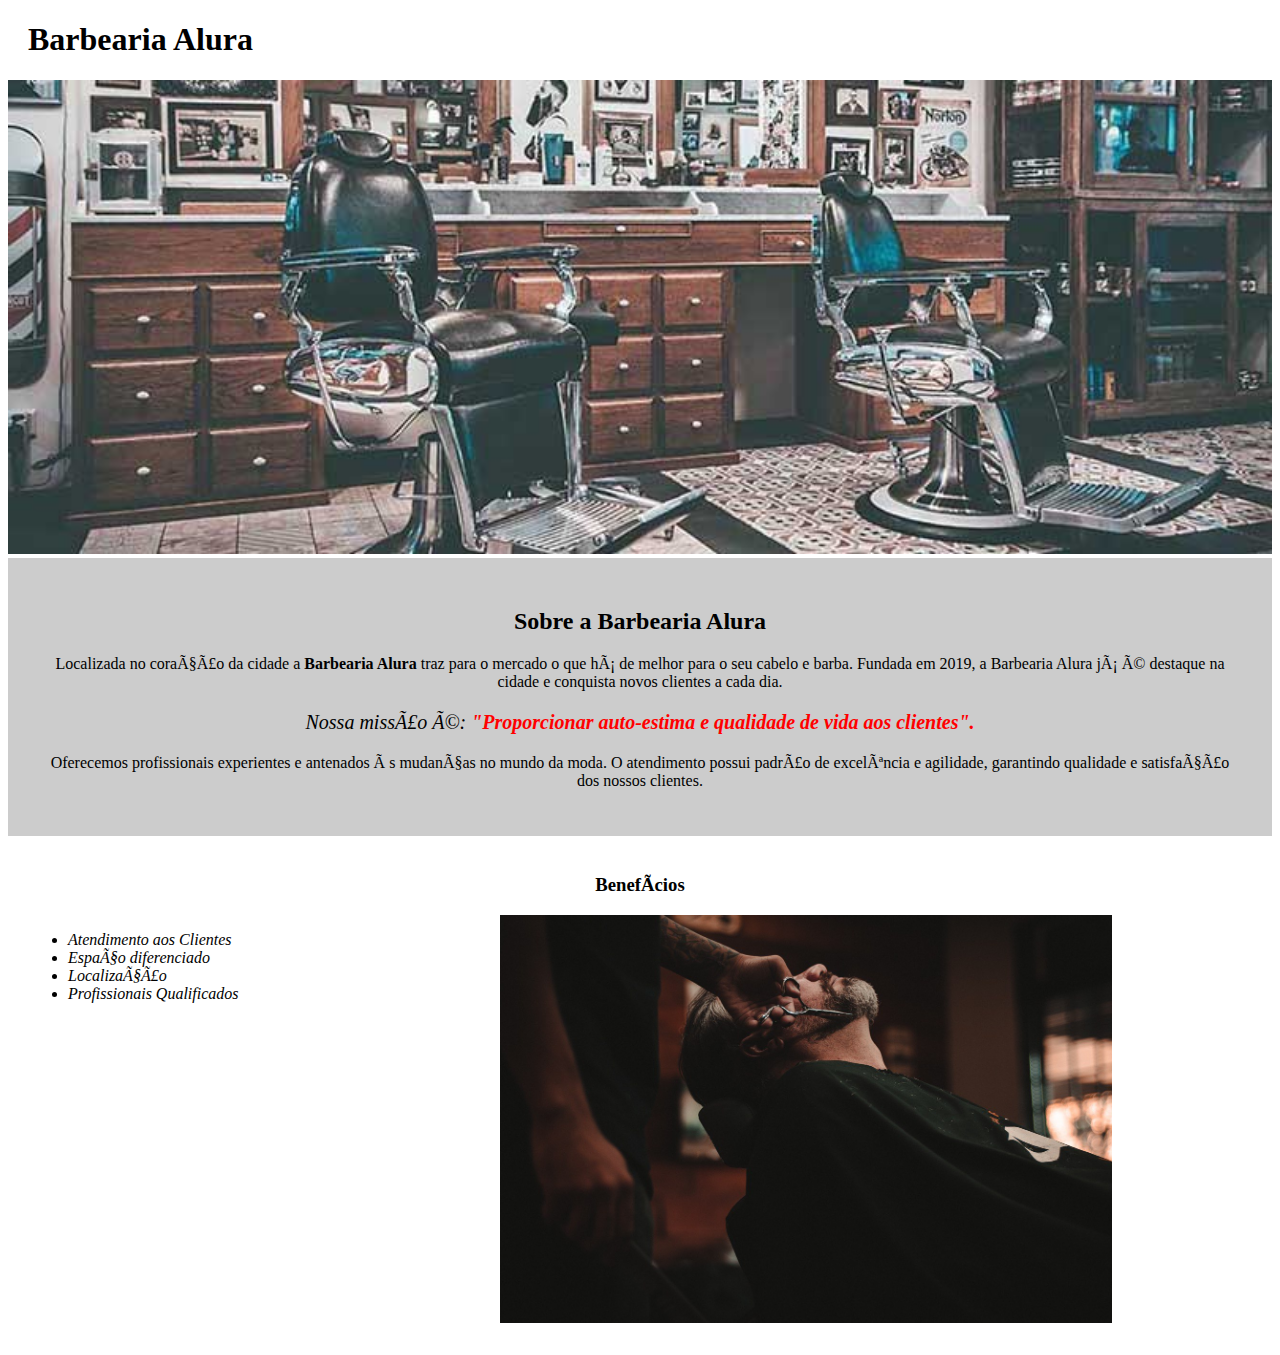
==== index.html @ a7f2b556 "Feito as atividades da parte 1" ====
<!DOCTYPE html>
<!--Mostra para o navegador que está sendo utilizado o HTML5-->
<html lang = "pt-br">
    <!-- lang define o idioma da página -->
    <head>
    <!--head define informações da página-->

        <meta charset = "UFT-8">
        <!--charset aponta o navegador que está sendo utilizado um dicinário com  acentos, cedilha etc-->
        <title>Barbearia Alura</title>
        <!-- Titulo da página que aparece na aba do navegador-->
        <link rel="stylesheet" href="style.css">
        <!-- mostra o caminho do arquivo css-->
    </head>    

    <body>
    <!-- body define o corpo de conteúdo da página-->

        <header>
            <h1 class="tituloPrincipal">Barbearia Alura</h1>
        </header>    
        <!-- cabeçalho da página -->
        
        <img src="banner.jpg" id="banner">
        <!--tag para adicionar imagem-->
        <div class="principal">
            <h2 class="tituloCentralizado">Sobre a Barbearia Alura</h2>
            <p>Localizada no coração da cidade a <strong>Barbearia Alura</strong> traz para o mercado o que há de melhor para o seu cabelo e barba. Fundada em 2019, a Barbearia Alura já é destaque na cidade e conquista novos clientes a cada dia.</p>

            <p id="missao"><em>Nossa missão é: <strong>"Proporcionar auto-estima e qualidade de vida aos clientes".</strong></em></p>
            <!--id identificador unico de uma tag-->

            <p>Oferecemos profissionais experientes e antenados às mudanças no mundo da moda. O atendimento possui padrão de excelência e agilidade, garantindo qualidade e satisfação dos nossos clientes.</p>   
        </div>

        <div class="beneficios">
            <h3 class="tituloCentralizado">Benefícios</h3>
            <ul>
                <li class="itens">Atendimento aos Clientes</li>
                <li class="itens">Espaço diferenciado</li>
                <li class="itens">Localização</li>
                <li class="itens">Profissionais Qualificados</li>
                <!--list item // class -> identificador que pode ser utilizado em mais de uma tag -->
            </ul>
            <!--lista nao ordenada-->
            <img src="beneficios.jpg" class="imagemBeneficios">
        </div>
    </body>

</html>
---- style.css ----
body {
    background: #FFFFFF;
}

/* # referencia o id*/
#banner {
    width: 100%;
    /*altera a altura*/
}
.tituloPrincipal {
    padding-left: 20px;
}
/*o ponto referencia uma class*/
.principal {
    background: #CCCCCC;
    /*muda a cor de fundo*/   
    padding: 30px;
    /*espaçamento interno*/
}
.tituloCentralizado {
    text-align: center;
    /*alinhamento de texto*/
}

p {
    text-align: center;
}

#missao {
    font-size: 20px;
}

em strong {
    color: #FF0000; /*red ou rgb(0,0,255)*/
    /*muda a cor do texto*/
}

.itens {
    font-style: italic;
}

.beneficios {
    background: #FFFFFF;
    padding: 20px;
}

ul {
    display: inline-block;
    vertical-align: top;
    width: 20%;
    margin-right: 15%;
}

.imagemBeneficios {
    width: 50%;
}
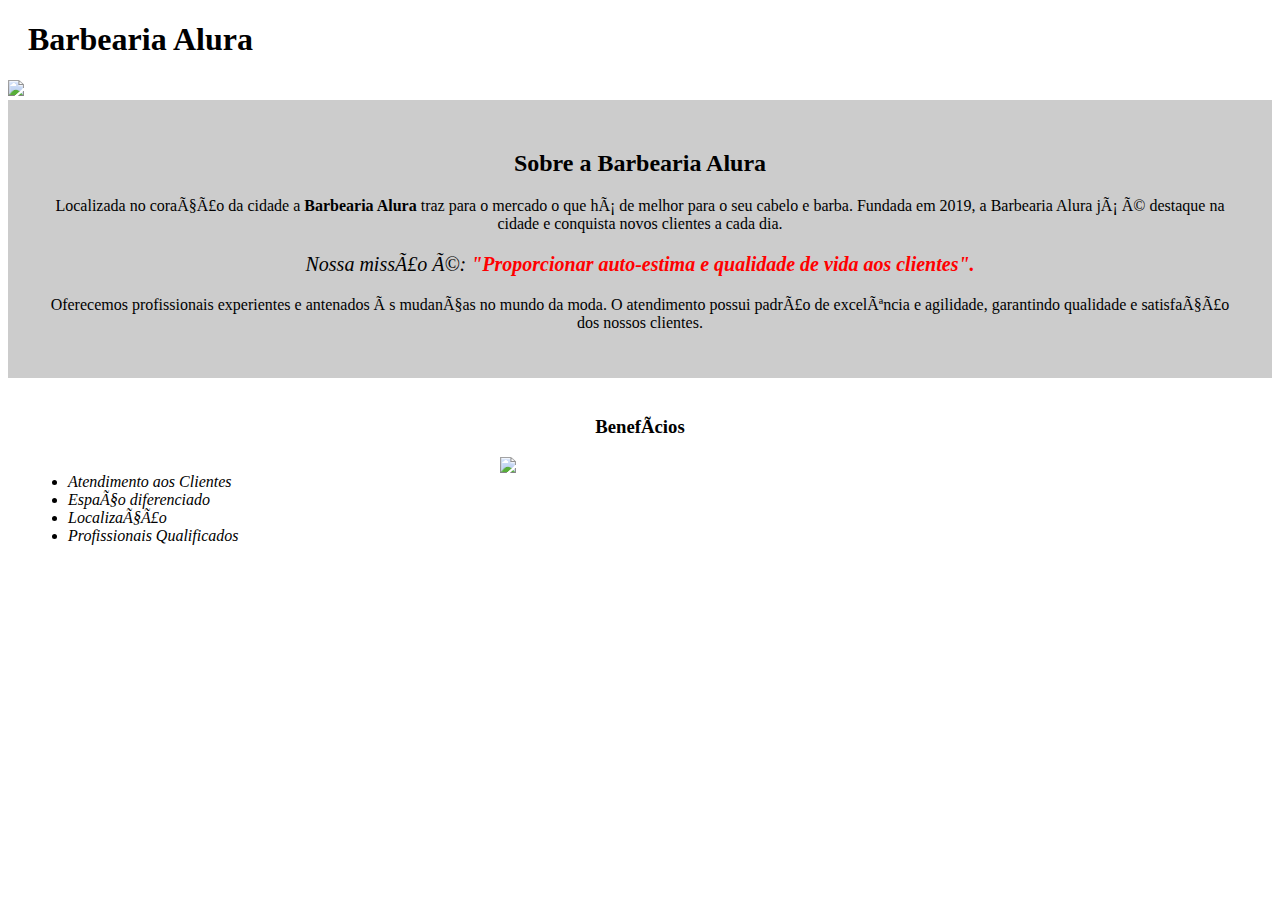
==== commit 6d9598c2: "Feito a página de contato" ====
--- a/index.html
+++ b/index.html
@@ -9,7 +9,7 @@
         <!--charset aponta o navegador que está sendo utilizado um dicinário com  acentos, cedilha etc-->
         <title>Barbearia Alura</title>
         <!-- Titulo da página que aparece na aba do navegador-->
-        <link rel="stylesheet" href="style.css">
+        <link rel="stylesheet" href="styleHome.css">
         <!-- mostra o caminho do arquivo css-->
     </head>    
 
@@ -32,7 +32,8 @@
 
             <p>Oferecemos profissionais experientes e antenados às mudanças no mundo da moda. O atendimento possui padrão de excelência e agilidade, garantindo qualidade e satisfação dos nossos clientes.</p>   
         </div>
-
+        <!-- tag para indicar a divisao de conteúdo-->
+        
         <div class="beneficios">
             <h3 class="tituloCentralizado">Benefícios</h3>
             <ul>
--- a/styleHome.css
+++ b/styleHome.css
@@ -0,0 +1,59 @@
+body {
+    background: #FFFFFF;
+}
+
+/* # referencia o id*/
+#banner {
+    width: 100%;
+    /*altera a altura*/
+}
+.tituloPrincipal {
+    padding-left: 20px;
+}
+/*o ponto referencia uma class*/
+.principal {
+    background: #CCCCCC;
+    /*muda a cor de fundo*/   
+    padding: 30px;
+    /*espaçamento interno*/
+}
+.tituloCentralizado {
+    text-align: center;
+    /*alinhamento de texto*/
+}
+
+p {
+    text-align: center;
+}
+
+#missao {
+    font-size: 20px;
+}
+
+em strong {
+    color: #FF0000; /*red ou rgb(0,0,255)*/
+    /*muda a cor do texto*/
+}
+
+.itens {
+    font-style: italic;
+    /*modifica a fonte*/
+}
+
+.beneficios {
+    background: #FFFFFF;
+    padding: 20px;
+}
+
+ul {
+    display: inline-block;
+    /*muda o estilo de quebra de linha*/
+    vertical-align: top;
+    width: 20%;
+    margin-right: 15%;
+    /*modifica a margem direita*/
+}
+
+.imagemBeneficios {
+    width: 50%;
+}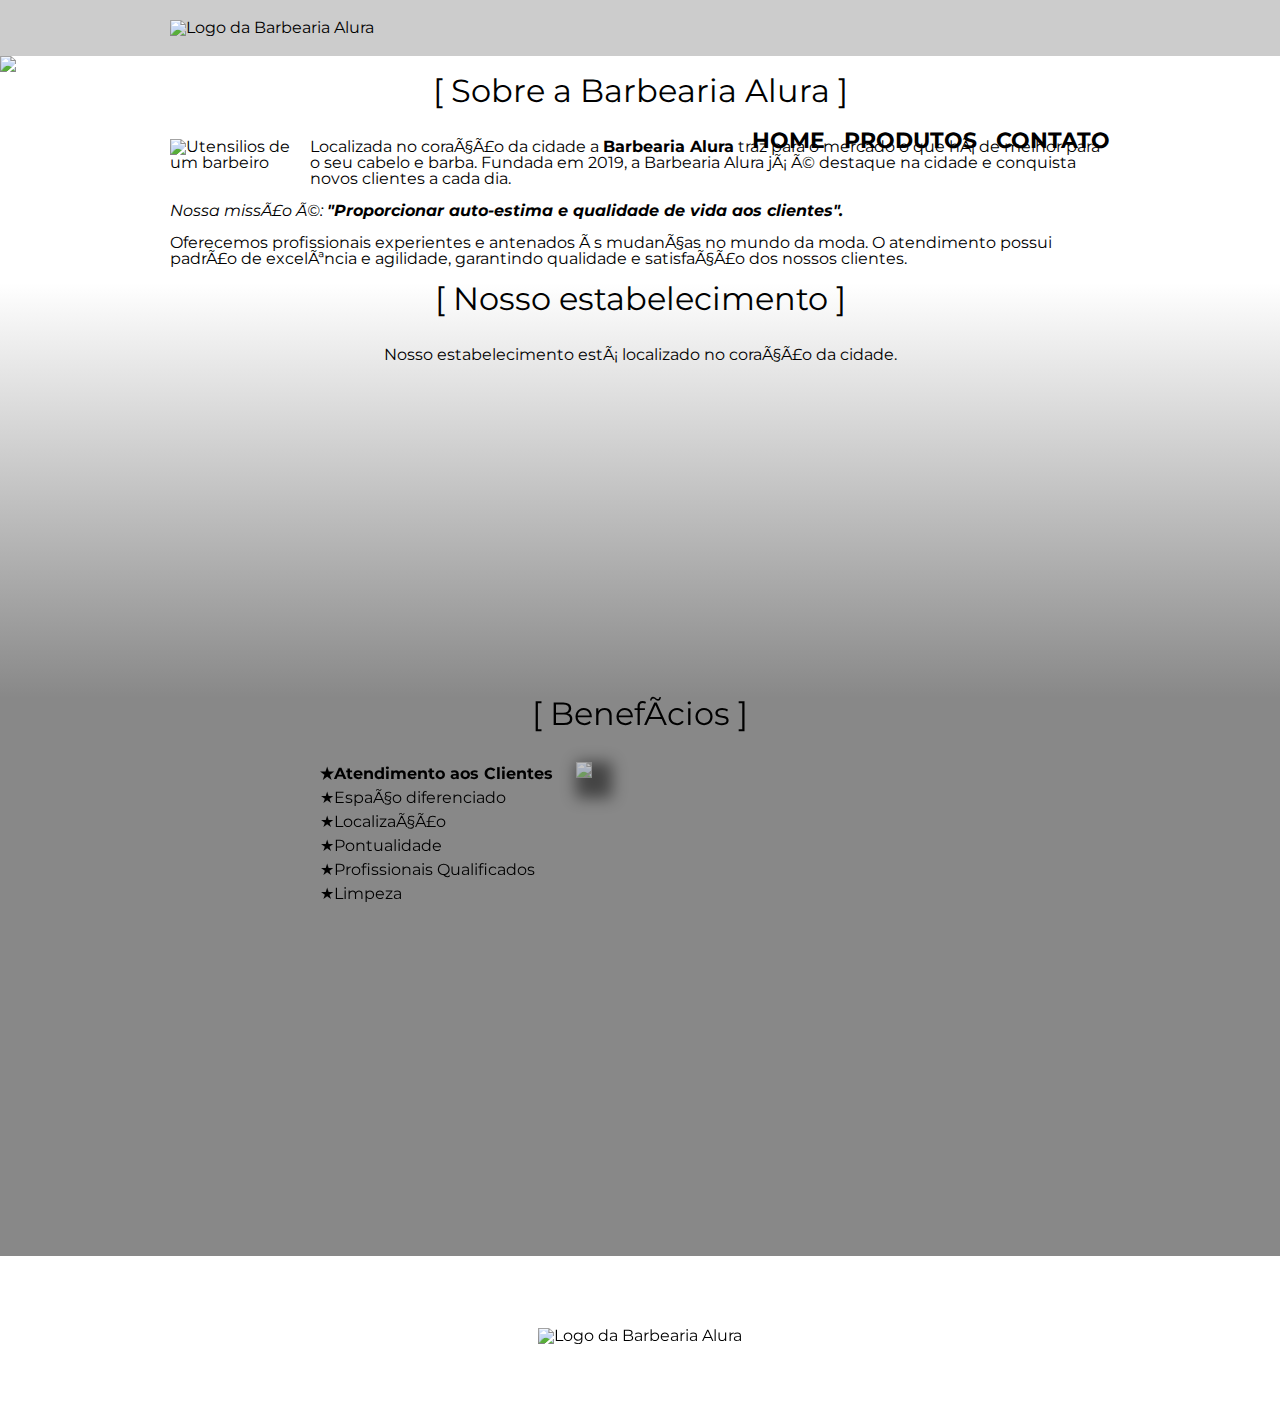
==== commit fadca953: "Página principal adaptada, parte 4" ====
--- a/index.html
+++ b/index.html
@@ -6,46 +6,95 @@
     <!--head define informações da página-->
 
         <meta charset = "UFT-8">
-        <!--charset aponta o navegador que está sendo utilizado um dicinário com  acentos, cedilha etc-->
+        <!--charset aponta o navegador que está sendo utilizado um dicionário com  acentos, cedilha etc-->
+        <meta name="viewport" content="width=device-width">
         <title>Barbearia Alura</title>
         <!-- Titulo da página que aparece na aba do navegador-->
-        <link rel="stylesheet" href="styleHome.css">
+
+        <link rel="stylesheet" href="reset.css">
+        <link rel="stylesheet" href="style.css">
+        <link rel="preconnect" href="https://fonts.googleapis.com"><link rel="preconnect" href="https://fonts.gstatic.com" crossorigin><link href="https://fonts.googleapis.com/css2?family=Montserrat&display=swap" rel="stylesheet">
         <!-- mostra o caminho do arquivo css-->
     </head>    
 
     <body>
     <!-- body define o corpo de conteúdo da página-->
 
-        <header>
-            <h1 class="tituloPrincipal">Barbearia Alura</h1>
-        </header>    
+    <header>
+        <div class="caixa">
+        <h1>
+            <img src="/imagens/logo.png" alt="Logo da Barbearia Alura">
+                                        <!--alternativa caso a imagem não carregue-->
+        </h1>
+            <nav>
+                <ul>
+                    <li><a href="index.html">Home</a></li>
+                        <!-- <a></a> tag anchor, serva para direcionar para uma página-->
+                    <li><a href="produtos.html">Produtos</a></li>
+                    <li><a href="contato.html">Contato</a></li>
+                </ul>
+            </nav>
+            <!-- tag de menu de navegacao-->
+        </div>
+    </header>
+    <!--corpo de cabeçalho da página-->
         <!-- cabeçalho da página -->
-        
-        <img src="banner.jpg" id="banner">
+        <img src="banner.jpg" class="banner">
         <!--tag para adicionar imagem-->
-        <div class="principal">
-            <h2 class="tituloCentralizado">Sobre a Barbearia Alura</h2>
-            <p>Localizada no coração da cidade a <strong>Barbearia Alura</strong> traz para o mercado o que há de melhor para o seu cabelo e barba. Fundada em 2019, a Barbearia Alura já é destaque na cidade e conquista novos clientes a cada dia.</p>
 
-            <p id="missao"><em>Nossa missão é: <strong>"Proporcionar auto-estima e qualidade de vida aos clientes".</strong></em></p>
-            <!--id identificador unico de uma tag-->
+        <main>
+            <section class="principal">
+                <h2 class="tituloPrincipal">Sobre a Barbearia Alura</h2>
 
-            <p>Oferecemos profissionais experientes e antenados às mudanças no mundo da moda. O atendimento possui padrão de excelência e agilidade, garantindo qualidade e satisfação dos nossos clientes.</p>   
-        </div>
-        <!-- tag para indicar a divisao de conteúdo-->
-        
-        <div class="beneficios">
-            <h3 class="tituloCentralizado">Benefícios</h3>
-            <ul>
-                <li class="itens">Atendimento aos Clientes</li>
-                <li class="itens">Espaço diferenciado</li>
-                <li class="itens">Localização</li>
-                <li class="itens">Profissionais Qualificados</li>
-                <!--list item // class -> identificador que pode ser utilizado em mais de uma tag -->
-            </ul>
-            <!--lista nao ordenada-->
-            <img src="beneficios.jpg" class="imagemBeneficios">
-        </div>
+                <img class="utensilios" src="/imagens/utensilios.jpg" alt="Utensilios de um barbeiro">
+
+                <p>Localizada no coração da cidade a <strong>Barbearia Alura</strong> traz para o mercado o que há de melhor para o seu cabelo e barba. Fundada em 2019, a Barbearia Alura já é destaque na cidade e conquista novos clientes a cada dia.</p>
+    
+                <p id="missao"><em>Nossa missão é: <strong>"Proporcionar auto-estima e qualidade de vida aos clientes".</strong></em></p>
+                <!--id identificador unico de uma tag-->
+    
+                <p>Oferecemos profissionais experientes e antenados às mudanças no mundo da moda. O atendimento possui padrão de excelência e agilidade, garantindo qualidade e satisfação dos nossos clientes.</p>   
+            </section>
+            <!-- tag para indicar a divisao de conteúdo-->
+            
+            <section class="mapa">
+                <h3 class="tituloPrincipal">Nosso estabelecimento</h3>
+                <p>Nosso estabelecimento está localizado no coração da cidade.</p>
+
+                <div class="mapaConteudo">
+                    <iframe src="https://www.google.com/maps/embed?pb=!1m18!1m12!1m3!1d31747.24636482263!2d-46.664049626318125!3d-23.58710817094821!2m3!1f0!2f0!3f0!3m2!1i1024!2i768!4f13.1!3m3!1m2!1s0x94ce5a2b2ed7f3a1%3A0xab35da2f5ca62674!2sAlura%20-%20Escola%20Online%20de%20Tecnologia!5e0!3m2!1spt-BR!2sbr!4v1671847593738!5m2!1spt-BR!2sbr" width=100% height="300" style="border:0;" allowfullscreen="" loading="lazy" referrerpolicy="no-referrer-when-downgrade"></iframe>
+                </div>
+            </section>
+
+            <section class="beneficios">
+                <h3 class="tituloPrincipal">Benefícios</h3>
+
+                <div class="conteudoBeneficios">
+                    <ul class="listaBeneficios">
+                        <li class="itens">Atendimento aos Clientes</li>
+                        <li class="itens">Espaço diferenciado</li>
+                        <li class="itens">Localização</li>
+                        <li class="itens">Pontualidade</li>
+                        <li class="itens">Profissionais Qualificados</li>
+                        <li class="itens">Limpeza</li>
+                        <!--list item // class -> identificador que pode ser utilizado em mais de uma tag -->
+                    </ul><img src="beneficios.jpg" class="imagemBeneficios">
+
+                    <!--lista nao ordenada-->
+                    
+                </div>
+
+                <div class="video">
+                    <iframe width=100% height="315" src="https://www.youtube.com/embed/wcVVXUV0YUY" frameborder="0" allow="accelerometer; autoplay; encrypted-media; gyroscope; picture-in-picture" allowfullscreen></iframe>
+                </div>
+            </section>
+        </main>
+
+        <footer>
+            <img src="/imagens/logo-branco.png" alt="Logo da Barbearia Alura">
+            <p class="copyright" >&copy; Copyright Barbearia Alura - 2022</p>
+        </footer>
+        <!--footer é o rodapé-->
     </body>
 
 </html>
--- a/style.css
+++ b/style.css
@@ -0,0 +1,299 @@
+header {
+    background: #CCCCCC;
+    padding: 20px 0;
+}
+body {
+    font-family: 'Montserrat', sans-serif;
+}
+.caixa {
+    position: relative;
+    width: 940px;
+    margin: 0 auto;
+}
+
+nav {
+    position: absolute;
+    top: 110px;
+    right: 0px;
+}
+
+nav li {
+    display: inline;
+    margin: 0 0 0 15px;
+    /*cima direita baixo esquerda*/
+}
+nav a {
+    text-transform: uppercase;
+    color: #000000;
+    font-weight: bold;
+    font-size: 22px;
+    text-decoration: none;
+}
+
+nav a:hover {
+    color: #C78C19;
+    text-decoration: underline;
+}
+/*hover serve para indicar o comportamento quando o mouse está em cima do elemento*/
+
+.produtos {
+    width: 940px;
+    margin: 0 auto;
+    padding: 50px 0;
+}
+.produtos li {
+    display: inline-block;
+    text-align: center;
+    width: 30%;
+    vertical-align: top;
+    margin: 0 1.5%;
+    padding: 40px 20px;
+    box-sizing: border-box;
+    border-color: #000000;
+    border-width: 2px;
+    border-style: solid;
+    /*border: 2px solid #000000*/
+    border-radius: 10px;
+    /*arrenda a borda*/
+}
+
+.produtos li:hover {
+    border-color: #C78C19;
+}
+
+.produtos li:hover h2 {
+    font-size: 40px
+}
+
+.produtos li:active {
+    border-color: #088C19;
+}
+/*serve para mudar o comportamento quando o elemento é precionado*/
+
+.produtos h2 {
+    font-size: 36px;
+    font-weight: bold;
+}
+
+.produtoDescricao {
+    font-size: 18px;
+}
+
+.produtoPreco {
+    font-size: 22px;
+    font-weight: bold;
+    margin-top: 10px;
+}
+
+footer {
+    text-align: center;
+    background: url(/imagens/bg.jpg);
+    /* no footer deve colocar uma imagem de fundo*/
+    padding: 40px 0;
+}
+
+.copyright {
+    color: #FFFFFF;
+    font-size: 13px;
+    margin-top: 20px;
+}
+
+main {
+
+}
+
+form {
+    margin: 40px 0;
+}
+
+form label, form legend {
+    display: block;
+    font-size: 20px;
+    margin: 0 0 10px;
+}
+
+.inputPadrao {
+    display: block;
+    margin: 0 0 10px;
+    padding: 10px 25px;
+    width: 50%;
+}
+
+.checkbox {
+    margin: 20px 0;
+}
+
+.enviar {
+    width: 40%;
+    padding: 15px 0;
+    background: orange;
+    color: white;
+    font-weight: bold;
+    font-size: 18px;
+    border: none;
+    border-radius: 5px;
+    transition: 0.5s all;
+    /*tempo de uma transição*/
+    cursor: pointer;
+    /*muda o tipo do cursor*/
+}
+
+.enviar:hover {
+    background: darkorange;
+    transform: scale(1.2)
+    /*aumenta o tamanho do item proporcionalmente*/
+}
+
+table {
+    margin: 20px 0 40px;
+}
+
+thead {
+    background: #555555;
+    color: white;
+    font-weight: bold;
+}
+
+td, th {
+    border: 1px black solid;
+    padding: 8px 15px;
+}
+
+.banner {
+   width: 100%;
+
+}
+
+.tituloPrincipal {
+    text-align: center;
+    font-size: 2em;
+    margin: 0 0 1em;
+    clear: left;
+}
+
+.tituloPrincipal::before{
+    content: "[ ";
+}
+
+.tituloPrincipal::after{
+    content: " ]";
+}
+.principal {
+    margin: 3em 0;
+    background: #FFFFFF;
+    width: 940px;
+    margin: 0 auto;
+
+}
+.principal p {
+    margin: 0 0 1em;
+}
+
+.principal strong {
+    font-weight: bold;
+}
+
+.principal em {
+    font-style: italic;
+}
+
+.utensilios {
+    width: 120px;
+    float: left;
+    /*descola o elemento e deixa os outros elementos ao redor*/
+    margin: 0 20px 20px 0;
+}
+
+.beneficios { 
+    padding: 3m 0;
+    background: #888888;
+
+}
+.conteudoBeneficios {
+    width: 640px;
+    margin: 0 auto;
+}
+.itens {
+    line-height: 1.5;
+}
+.itens:first-child {
+    font-weight: bold;
+}
+
+.itens::before{
+    content: "★";
+}
+.listaBeneficios {
+    width: 40%;
+    display: inline-block;
+    vertical-align: top;
+}
+.imagemBeneficios {
+    width: 60%;
+    opacity: 0.5;
+    transition: 400ms;
+    box-shadow: 10px 10px 15px 10px #000000;
+}
+.imagemBeneficios:hover {
+    opacity: 1;
+}
+
+.mapa {
+    padding: 3m 0;
+    background: linear-gradient(#FFFFFF, #888888);
+}
+
+.mapaConteudo {
+    width: 940px;
+    margin: 0 auto;
+}
+.mapa p {
+    margin: 0 0 2em;
+    text-align: center;
+}
+
+.video {
+    width: 560px;
+    margin: 2em auto;
+} 
+
+@media screen and (max-width: 480px) {
+    .caixa, .principal, .conteudoBeneficios, .mapaConteudo, .video {
+        width: auto;
+    }
+
+    h1 {
+        text-align: center;
+    }
+
+    nav {
+        position: static;
+    }
+
+    .listaBeneficios, .imagemBeneficios {
+        width: 100%;
+    }
+}
+
+/*
+SELETORES AVANÇADOS
+main > p {
+    background: red;
+}
+/* > indica tags que são filhas diretas
+
+img + p {
+    background: blue;
+}
+/* + indica a proxima tag
+
+img ~ p {
+    background: yellow;
+}
+/* ~indica todos as proximas tags
+
+.principal p:not(#missao) {
+    background: orange;
+}
+/* not indica tags que não são uma em especifico
+*/